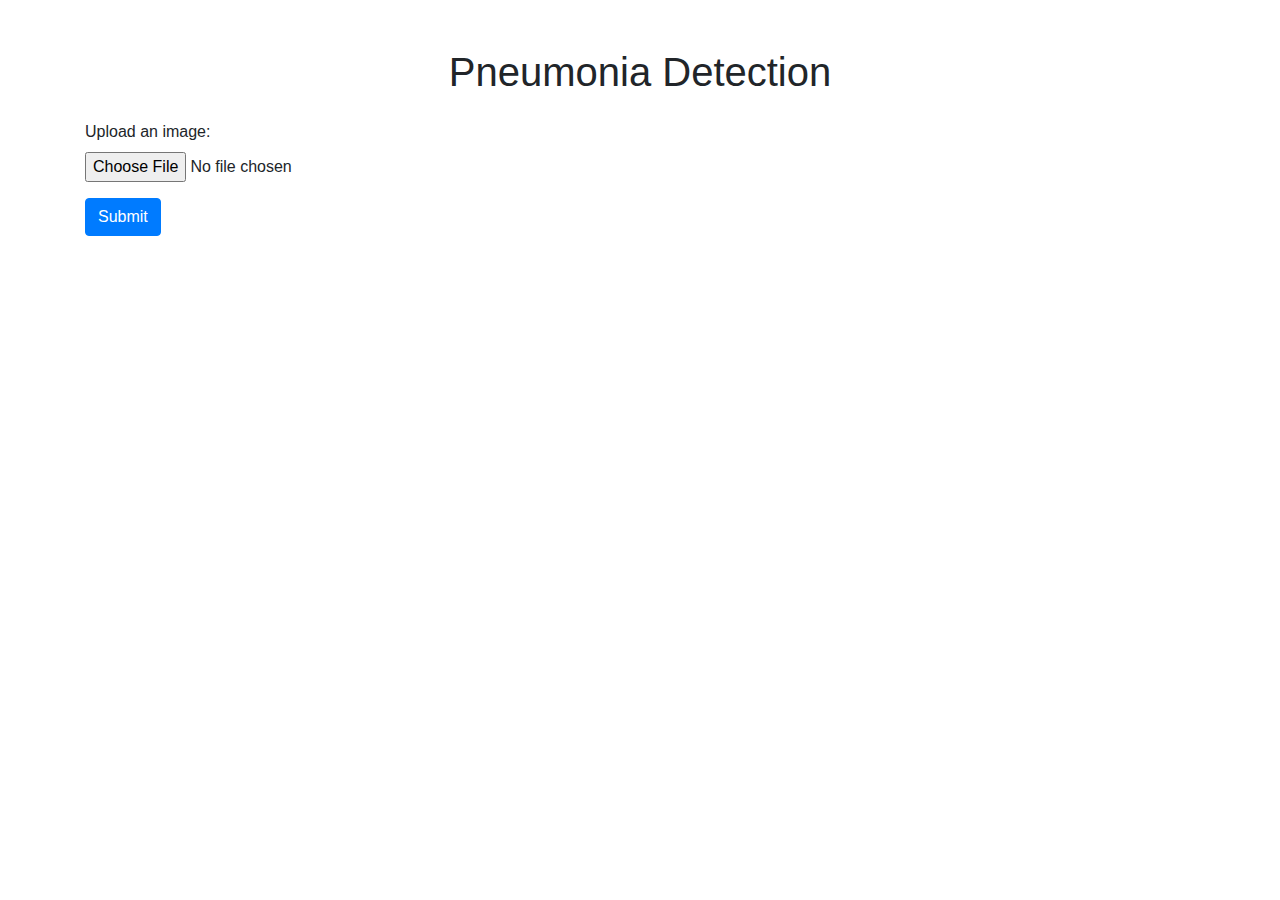
==== index.html @ de0c7dbe "Add files via upload" ====
<!DOCTYPE html>
<html>
<head>
    <title>Pneumonia Detection</title>
    <link rel="stylesheet" href="https://maxcdn.bootstrapcdn.com/bootstrap/4.5.2/css/bootstrap.min.css">
</head>
<body>
    <div class="container mt-5">
        <h1 class="text-center mb-4">Pneumonia Detection</h1>
        <form action="/predict" method="post" enctype="multipart/form-data">
            <div class="form-group">
                <label for="file">Upload an image:</label>
                <input type="file" class="form-control-file" id="file" name="file">
            </div>
            <div class="form-group">
                <button type="submit" class="btn btn-primary">Submit</button>
            </div>
        </form>
    </div>
</body>
</html>
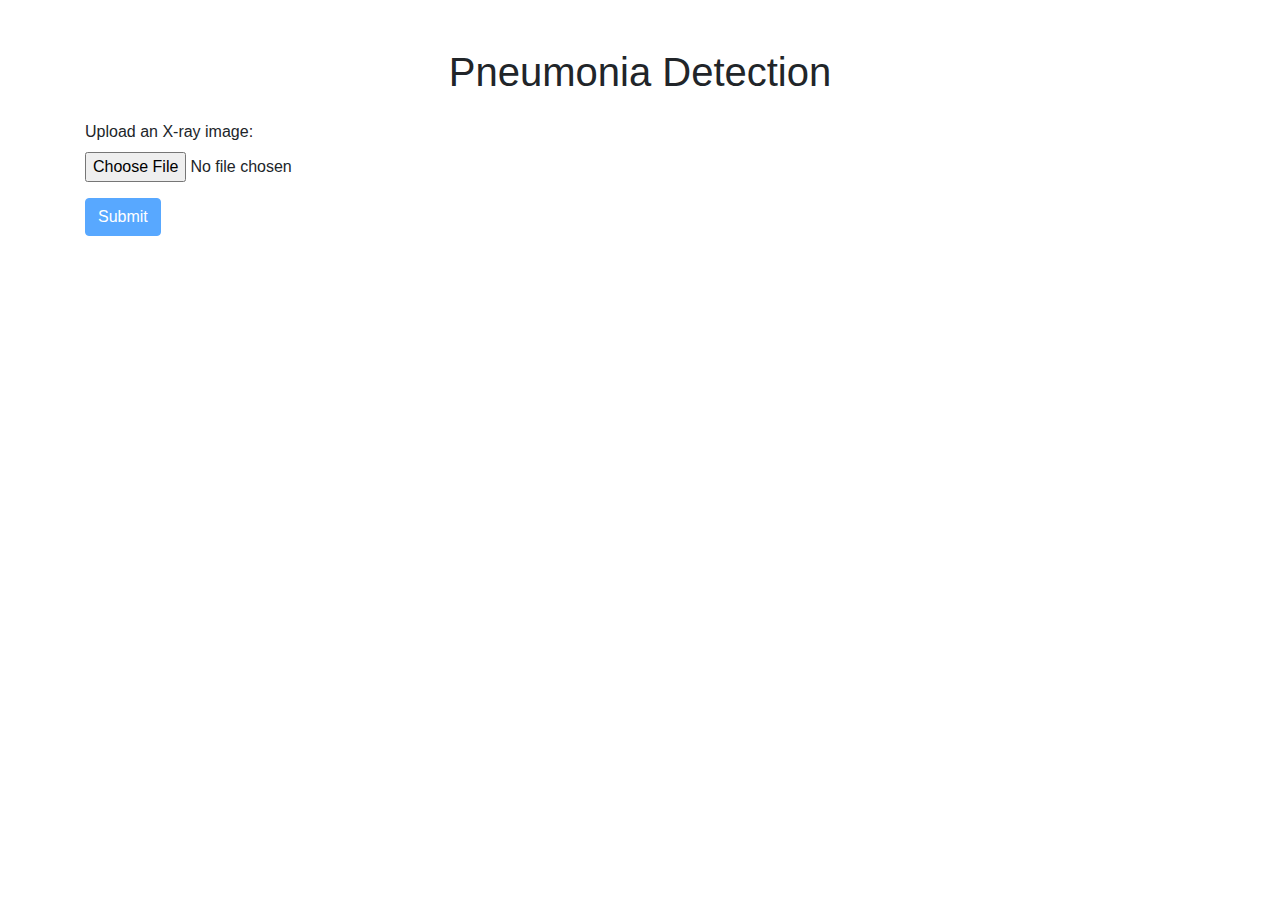
==== commit a4fc4ffa: "Update index.html" ====
--- a/index.html
+++ b/index.html
@@ -7,16 +7,27 @@
 <body>
     <div class="container mt-5">
         <h1 class="text-center mb-4">Pneumonia Detection</h1>
-        <form action="/predict" method="post" enctype="multipart/form-data">
+        <form action="/classify" method="post" enctype="multipart/form-data">
             <div class="form-group">
-                <label for="file">Upload an image:</label>
-                <input type="file" class="form-control-file" id="file" name="file">
+                <label for="image">Upload an X-ray image:</label>
+                <input type="file" class="form-control-file" id="image" name="image" required>
             </div>
             <div class="form-group">
-                <button type="submit" class="btn btn-primary">Submit</button>
+                <button type="submit" class="btn btn-primary" id="submit-btn" disabled>Submit</button>
             </div>
         </form>
     </div>
+    <script>
+        const fileInput = document.getElementById('image');
+        const submitBtn = document.getElementById('submit-btn');
+
+        fileInput.addEventListener('change', () => {
+            if (fileInput.files.length > 0) {
+                submitBtn.disabled = false;
+            } else {
+                submitBtn.disabled = true;
+            }
+        });
+    </script>
 </body>
 </html>
-
